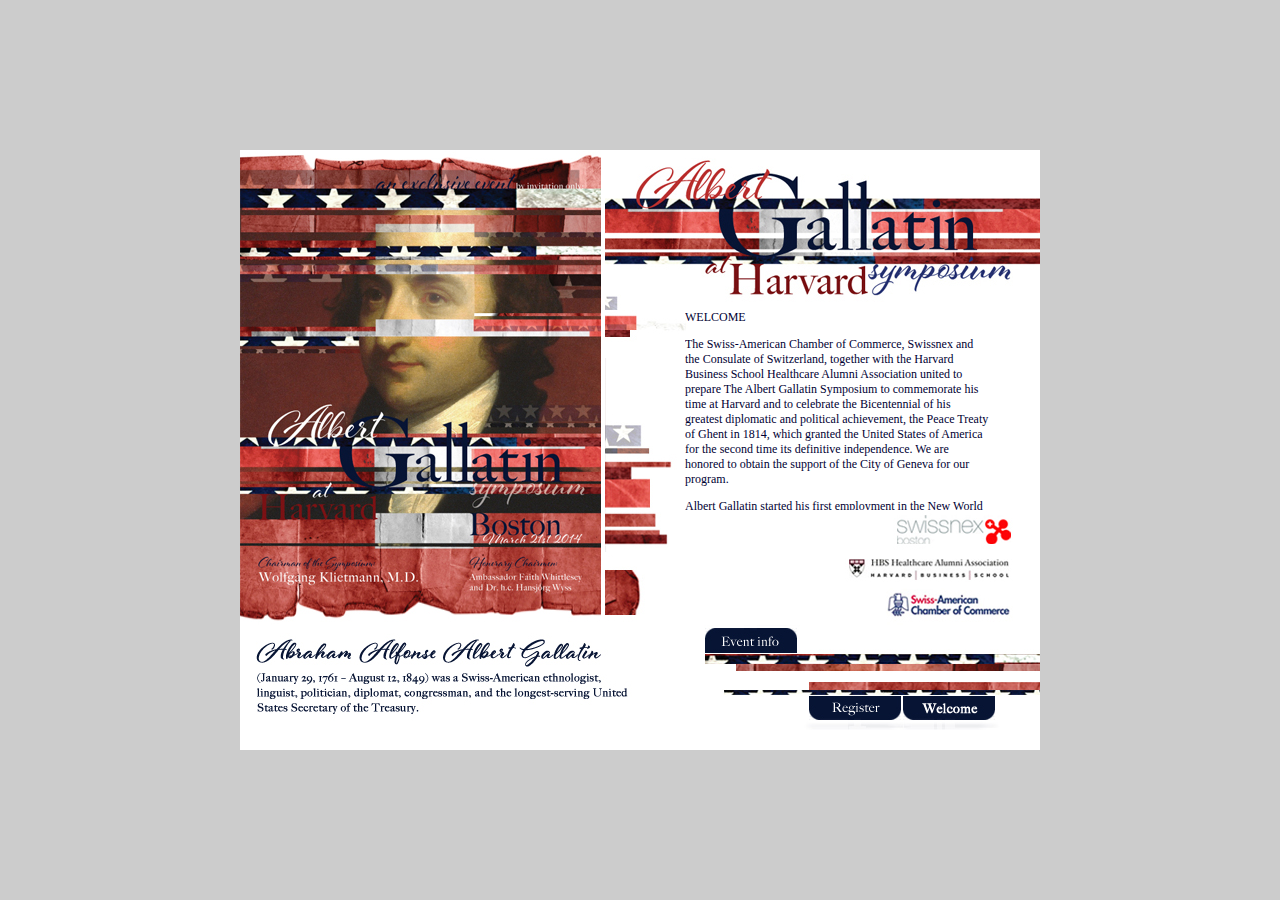
==== index.html @ d81e7153 "initial commit" ====
<!DOCTYPE html PUBLIC "-//W3C//DTD XHTML 1.0 Transitional//EN" "http://www.w3.org/TR/xhtml1/DTD/xhtml1-transitional.dtd">
<html>
    <head>
        <meta http-equiv="Content-Type" content="text/html; charset=utf-8"/>
        <meta name="viewport" content="width=device-width, initial-scale=1.0"/>
        <title>Gallatin @ Harvard Symposium</title>
        <link rel="stylesheet" type="text/css" href="assets/css/media.css"/>
        <script src="assets/js/jquery-1.10.2.min.js"></script>
        <script src="assets/js/core.js"></script>
    </head>
    <body>
        <div id="main_area">
            <div id="image_area">
                <img alt="Albert Gallatin Cover Image" src="assets/images/AlbertGallatinPoster.jpg" title="GallatinCover" />
            </div>
            <div id="content_area">
                <div id="welcome" class='pagecontent'>
                    WELCOME
                    <P/>
                    The Swiss-American Chamber of Commerce, Swissnex and the Consulate of Switzerland, together with the Harvard Business School Healthcare Alumni Association united to prepare The Albert Gallatin Symposium to commemorate his time at Harvard and to celebrate the Bicentennial of his greatest diplomatic and political achievement, the Peace Treaty of Ghent in 1814, which granted the United States of America for the second time its definitive independence. We are honored to obtain the support of the City of Geneva for our program.
                    <P/>
                    Albert Gallatin started his first employment in the New World as Instructor for French at Harvard College. For the symposium a distinguished audience of Swiss and American attendees will convene by invitation only to celebrate Gallatin’s contributions to America.
                    <P/>
                    The purpose of this symposium is to preserve the legacy and honor of Albert Gallatin, his fervent commitment to education and innovation, his legacy as the longest serving Treasurer, Founder of a bank, and cofounder of a university, and to strengthen the bond between two sister Republics, The United States of America and Switzerland.
                </div>
                <div id="register" style="display:none;" class='pagecontent'>
                    <form method='get' action='/gallatin/rsvp.cfm' >
                    <div id='form'>
                        <div style='padding:8px;'>
                            <div style='color:#FFF;font-family:"Times New Roman";'>Please RSVP</div>
                            <div style='float:left;'>
                                <div class="formtitle">Name</div>
                                <div class='formfield'><input type='text' name='name'></div>
                                <div class="formtitle">Title</div>
                                <div class='formfield'><input type='text' name='title'></div>
                                <div class="formtitle">Email</div>
                                <div class='formfield'><input type='text' name='email'></div>
                                <div class="formtitle">&nbsp;</div>
                                <div class='formfield'><input type='submit' value='Respond'></div>
                            </div>
                        </div>
                    </div>
                    </form>
                </div>
                <div id="event_info" style="display:none;" class='pagecontent'>
                    EVENT INFO
                    <P/>
                    The Swiss-American Chamber of Commerce, Swissnex and the Consulate of Switzerland, together with the Harvard Business School Healthcare Alumni Association united to prepare The Albert Gallatin Symposium to commemorate his time at Harvard and to celebrate the Bicentennial of his greatest diplomatic and political achievement, the Peace Treaty of Ghent in 1814, which granted the United States of America for the second time its definitive independence. We are honored to obtain the support of the City of Geneva for our program.
                    <P/>
                    Albert Gallatin started his first employment in the New World as Instructor for French at Harvard College. For the symposium a distinguished audience of Swiss and American attendees will convene by invitation only to celebrate Gallatin’s contributions to America.
                    <P/>
                    The purpose of this symposium is to preserve the legacy and honor of Albert Gallatin, his fervent commitment to education and innovation, his legacy as the longest serving Treasurer, Founder of a bank, and cofounder of a university, and to strengthen the bond between two sister Republics, The United States of America and Switzerland.
                </div>
            </div>
            <div id="about_area">
                <img src="assets/images/AlbertGallatinAbout.jpg" id="about">
            </div>
            <div id="nav_area">
                <img src="">
                <img id="map" src="assets/images/WebsiteMenuWelcome.jpg" border="0" width="368" height="105" usemap="#navmap" alt="" />
                <map name="navmap" id="navmap">
                <area shape="rect" coords="34,3,126,28" alt="" title="event_info" href="javscript:;" />
                <area shape="rect" coords="137,69,229,94" alt="" title="register" href="javscript:;" />
                <area shape="rect" coords="232,70,324,95" alt="" title="welcome" href="javscript:;" />
                </map>
            </div>
        </div>
    </body>
</html>
---- assets/css/media.css ----
body {
    background-color: #ccc;
    color: #003;
    font:12px "Times New Roman";
    margin:0;
}

#main_area {
    background-color:#FFF;
    height:600px;
    max-width:800px;
    margin: auto;
    position: absolute;
    top: 0; left: 0; bottom: 0; right: 0;
}

#main_area > DIV {
    float: left;
}

#image_area {
}

#image_area IMG {
    width: 361px;
    height: 475px;
}

#content_area {
    width: 435px;
    height: 475px;
    background-image:url(../images/AlbertGallatinContentEventInfoBkgd.jpg);
    background-size: 100%;
    clear:right;
    margin-left:4px;
    background-color:#FFF;
}

#event_info {
    margin:160px 0 0 80px;
    width: 305px;
    height: 200px;
    overflow:scroll;
}

#welcome {
    margin:160px 0 0 80px;
    width: 305px;
    height: 200px;
    overflow:scroll;
}

#register {
    margin:200px 0 0 100px;
    width: 205px;
    height: 145px;
}

#register #form {
    background-color:#006;
    border-color:white;
    border-width:3px;
    width:300px;
    height:120px;
}

#about_area {
    width: 406px;
    height: 105px;
    clear: left;
    float:left;
}

.formfield {
    float:left;
    padding-left:10px;
    clear:right;
}

.formfield INPUT {
    border-color:#FFF;
    border-width:1px;
}

.formfield INPUT[type="text"] {
    width:170px;
}

.formtitle {
    color:#FFF;
    font-family:"Times New Roman";
    float:left;
    width:80px;
    text-align:right;
    font-weight:bold;
    clear:both;
}


area {
    cursor: pointer;
}

@media only screen and (min-width: 768px) {
    /* tablets and desktop */
    #nav_area {
        width: 341px;
        height: 105px;
        float:left;
        padding-left:26px;
    }
    #about {
        width:406px;
        height:105px;
    }
}

@media only screen and (max-width: 767px) {
    /* phones */
    #nav_area {
        padding-left:0;
    }
    #about {
        width:361px;
        height:93px;
    }

}

@media only screen and (max-width: 767px) and (orientation: portrait) {
    /* portrait phones */
    #nav_area {
        width: 341px;
        height: 105px;
        float:left;
        padding-left:26px;
    }
    #about {
        width:406px;
        height:105px;
    }
}
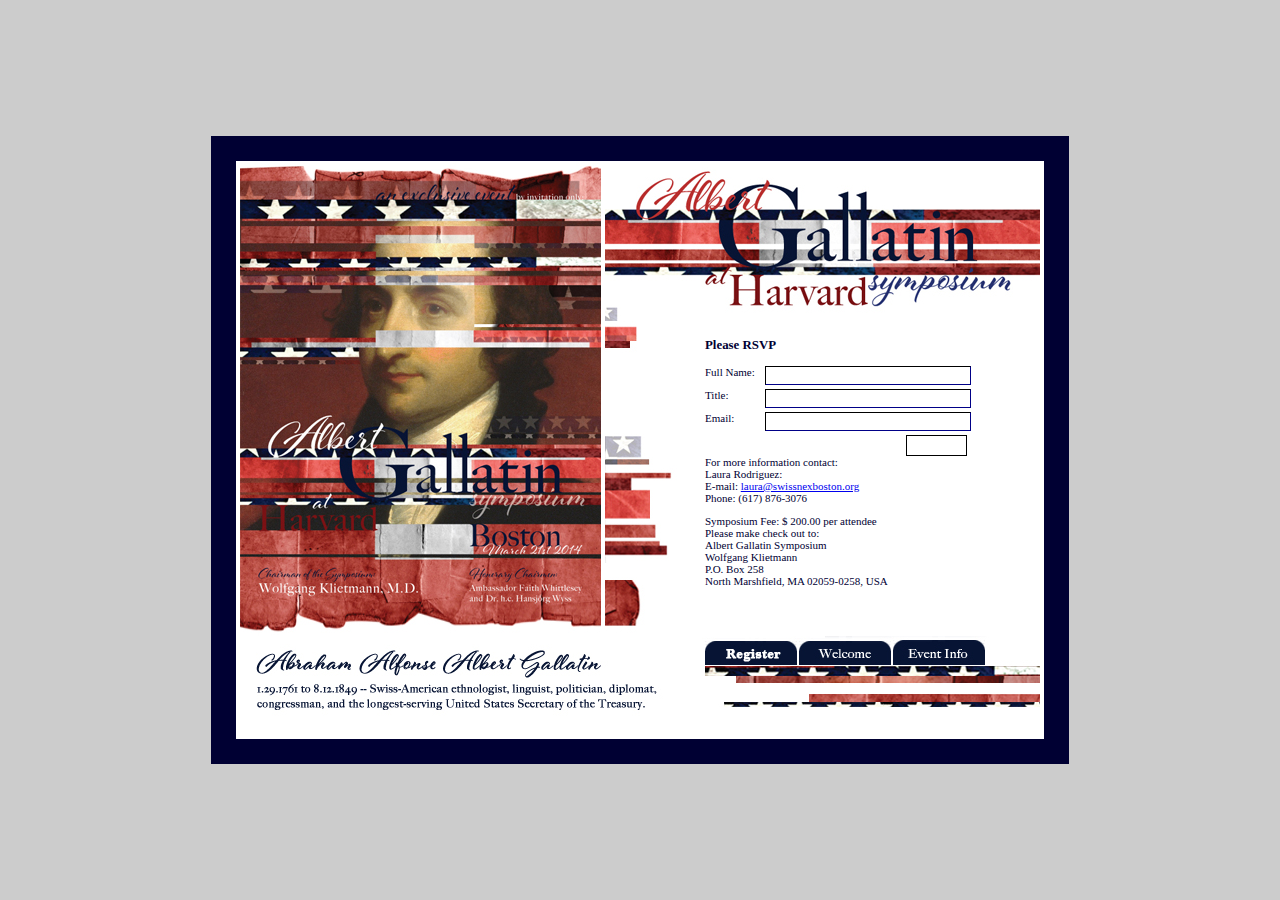
==== commit 36546ce2: "second take, still pre-deployment" ====
--- a/index.html
+++ b/index.html
@@ -6,6 +6,7 @@
         <title>Gallatin @ Harvard Symposium</title>
         <link rel="stylesheet" type="text/css" href="assets/css/media.css"/>
         <script src="assets/js/jquery-1.10.2.min.js"></script>
+        <script src="assets/js/jquery.form.js"></script>
         <script src="assets/js/core.js"></script>
     </head>
     <body>
@@ -14,54 +15,66 @@
                 <img alt="Albert Gallatin Cover Image" src="assets/images/AlbertGallatinPoster.jpg" title="GallatinCover" />
             </div>
             <div id="content_area">
-                <div id="welcome" class='pagecontent'>
-                    WELCOME
-                    <P/>
+                <div id="welcome" class='pagecontent' style="display:none;">
                     The Swiss-American Chamber of Commerce, Swissnex and the Consulate of Switzerland, together with the Harvard Business School Healthcare Alumni Association united to prepare The Albert Gallatin Symposium to commemorate his time at Harvard and to celebrate the Bicentennial of his greatest diplomatic and political achievement, the Peace Treaty of Ghent in 1814, which granted the United States of America for the second time its definitive independence. We are honored to obtain the support of the City of Geneva for our program.
                     <P/>
                     Albert Gallatin started his first employment in the New World as Instructor for French at Harvard College. For the symposium a distinguished audience of Swiss and American attendees will convene by invitation only to celebrate Gallatin’s contributions to America.
                     <P/>
                     The purpose of this symposium is to preserve the legacy and honor of Albert Gallatin, his fervent commitment to education and innovation, his legacy as the longest serving Treasurer, Founder of a bank, and cofounder of a university, and to strengthen the bond between two sister Republics, The United States of America and Switzerland.
                 </div>
-                <div id="register" style="display:none;" class='pagecontent'>
-                    <form method='get' action='/gallatin/rsvp.cfm' >
+                <div id="register" class='pagecontent'>
                     <div id='form'>
-                        <div style='padding:8px;'>
-                            <div style='color:#FFF;font-family:"Times New Roman";'>Please RSVP</div>
-                            <div style='float:left;'>
-                                <div class="formtitle">Name</div>
-                                <div class='formfield'><input type='text' name='name'></div>
-                                <div class="formtitle">Title</div>
-                                <div class='formfield'><input type='text' name='title'></div>
-                                <div class="formtitle">Email</div>
-                                <div class='formfield'><input type='text' name='email'></div>
-                                <div class="formtitle">&nbsp;</div>
-                                <div class='formfield'><input type='submit' value='Respond'></div>
-                            </div>
-                        </div>
+                        <form method='get' action='/gallatin/rsvp.cfm' >
+                            <h3>Please RSVP</h3>
+                            <div class="formtitle">Full Name:</div>
+                            <div class='formfield'><input type='text' name='name'></div>
+                            <div class="formtitle">Title:</div>
+                            <div class='formfield'><input type='text' name='title'></div>
+                            <div class="formtitle">Email:</div>
+                            <div class='formfield'><input type='text' name='email'></div>
+                            <div id="register_btn">&nbsp;</div>
+                        </form>
                     </div>
-                    </form>
+                    <div id="contact">
+                        For more information contact:<br>
+                        Laura Rodriguez: <br>
+                        E-mail: <A href="mailto:laura@swissnexboston.org">laura@swissnexboston.org</A><br>
+                        Phone: (617) 876-3076<br>
+                        <P>
+                        Symposium Fee: $ 200.00 per attendee<br>
+                        Please make check out to:<br>
+                        Albert Gallatin Symposium<br>
+                        Wolfgang Klietmann<br>
+                        P.O. Box 258<br>
+                        North Marshfield, MA 02059-0258, USA
+                    </div>
                 </div>
                 <div id="event_info" style="display:none;" class='pagecontent'>
-                    EVENT INFO
-                    <P/>
-                    The Swiss-American Chamber of Commerce, Swissnex and the Consulate of Switzerland, together with the Harvard Business School Healthcare Alumni Association united to prepare The Albert Gallatin Symposium to commemorate his time at Harvard and to celebrate the Bicentennial of his greatest diplomatic and political achievement, the Peace Treaty of Ghent in 1814, which granted the United States of America for the second time its definitive independence. We are honored to obtain the support of the City of Geneva for our program.
-                    <P/>
-                    Albert Gallatin started his first employment in the New World as Instructor for French at Harvard College. For the symposium a distinguished audience of Swiss and American attendees will convene by invitation only to celebrate Gallatin’s contributions to America.
-                    <P/>
-                    The purpose of this symposium is to preserve the legacy and honor of Albert Gallatin, his fervent commitment to education and innovation, his legacy as the longest serving Treasurer, Founder of a bank, and cofounder of a university, and to strengthen the bond between two sister Republics, The United States of America and Switzerland.
+                    <div id="where_when">
+                        <b>BOSTON<br>
+                        March 21st, 2014</b>
+                        <P/>
+                        Harvard University<br>
+                        Loeb House and Harvard Faculty Club<br>
+                        20 Quincy Street, Cambridge, MA 02138
+                    </div>
+                    <div id="who">
+                        <b>Chairman of the symposium:</b><br>
+                        Wolfgang Klietmann, M.D.
+                        <P/>
+                        <b>Honorary Chairmen:</b><br>
+                        Ambassador Faith Whittlesey and Dr. h.c. Hansjörg Wyss
+                    </div>
                 </div>
             </div>
-            <div id="about_area">
-                <img src="assets/images/AlbertGallatinAbout.jpg" id="about">
-            </div>
+            <div id="about_area">&nbsp;</div>
             <div id="nav_area">
                 <img src="">
-                <img id="map" src="assets/images/WebsiteMenuWelcome.jpg" border="0" width="368" height="105" usemap="#navmap" alt="" />
+                <img id="map" src="assets/images/WebsiteMenuRegister.jpg" width="370" height="93" usemap="#navmap" alt="" />
                 <map name="navmap" id="navmap">
-                <area shape="rect" coords="34,3,126,28" alt="" title="event_info" href="javscript:;" />
-                <area shape="rect" coords="137,69,229,94" alt="" title="register" href="javscript:;" />
-                <area shape="rect" coords="232,70,324,95" alt="" title="welcome" href="javscript:;" />
+                <area shape="rect" coords="34,3,126,28" alt="" title="register" href="javscript:;" />
+                <area shape="rect" coords="130,3,222,28" alt="" title="welcome" href="javscript:;" />
+                <area shape="rect" coords="126,3,318,28" alt="" title="event_info" href="javscript:;" />
                 </map>
             </div>
         </div>
--- a/assets/css/media.css
+++ b/assets/css/media.css
@@ -1,17 +1,7 @@
 body {
     background-color: #ccc;
-    color: #003;
-    font:12px "Times New Roman";
+    font:11px "Times New Roman";
     margin:0;
-}
-
-#main_area {
-    background-color:#FFF;
-    height:600px;
-    max-width:800px;
-    margin: auto;
-    position: absolute;
-    top: 0; left: 0; bottom: 0; right: 0;
 }
 
 #main_area > DIV {
@@ -26,74 +16,53 @@
     height: 475px;
 }
 
-#content_area {
-    width: 435px;
-    height: 475px;
-    background-image:url(../images/AlbertGallatinContentEventInfoBkgd.jpg);
-    background-size: 100%;
+#register #form {
+    width:300px;
+    float:left;
+    clear:both;
+}
+
+map area {
+    border-color:#900;
+}
+
+#register #contact {
+    width:300px;
+    float:left;
+    clear:both;
+}
+
+#register #form #register_btn {
+    background-image: url(../images/registerbutton.jpg);
+    width:59px;
+    height:19px;
+    float:left;
+    border:1px solid black;
+    margin-left:201px;
+    cursor:pointer;
+}
+
+.formfield {
+    float:left;
     clear:right;
-    margin-left:4px;
-    background-color:#FFF;
-}
-
-#event_info {
-    margin:160px 0 0 80px;
-    width: 305px;
-    height: 200px;
-    overflow:scroll;
-}
-
-#welcome {
-    margin:160px 0 0 80px;
-    width: 305px;
-    height: 200px;
-    overflow:scroll;
-}
-
-#register {
-    margin:200px 0 0 100px;
-    width: 205px;
-    height: 145px;
-}
-
-#register #form {
-    background-color:#006;
-    border-color:white;
-    border-width:3px;
-    width:300px;
-    height:120px;
-}
-
-#about_area {
-    width: 406px;
-    height: 105px;
-    clear: left;
-    float:left;
-}
-
-.formfield {
-    float:left;
-    padding-left:10px;
-    clear:right;
-}
-
-.formfield INPUT {
-    border-color:#FFF;
+    width:200px;
+    padding-bottom:4px;
+}
+
+.formfield INPUT[type="text"] {
+    width:200px;
+    border-color:#003;
     border-width:1px;
 }
 
-.formfield INPUT[type="text"] {
-    width:170px;
-}
-
 .formtitle {
-    color:#FFF;
+    color:#003;
     font-family:"Times New Roman";
     float:left;
-    width:80px;
-    text-align:right;
-    font-weight:bold;
+    text-align:left;
     clear:both;
+    width:60px;
+    padding-bottom:4px;
 }
 
 
@@ -103,40 +72,168 @@
 
 @media only screen and (min-width: 768px) {
     /* tablets and desktop */
+    #main_area {
+        background-color:#FFF;
+        height:578px;
+        max-width:800px;
+        margin: auto;
+        position: absolute;
+        top: 0; left: 0; bottom: 0; right: 0;
+        border:25px solid #003;
+        padding:0 4px;
+    }
+
+    #event_info {
+        margin:165px 0 0 102px;
+        float:left;
+    }
+
+    #event_info #where_when {
+        width: 305px;
+        height: 100px;
+        overflow:hidden;
+        float:left;
+    }
+
+    #event_info #who {
+        width: 305px;
+        height: 100px;
+        overflow:hidden;
+        margin-top:122px;
+        float:left;
+    }
+
+    #welcome {
+        margin:175px 0 0 102px;
+        width: 305px;
+        height: 200px;
+    }
+
+    #register {
+        margin:164px 0 0 100px;
+        width: 205px;
+        height: 145px;
+    }
+    #nav_area {
+        width: 370px;
+        height: 93px;
+        float:left;
+    }
+    #about_area {
+        width: 430px;
+        height: 93px;
+        clear: left;
+        float:left;
+        background-image:url(../images/AlbertGallatinAbout.jpg);
+        background-size:100%;
+    }
+    #content_area {
+        width: 435px;
+        height: 475px;
+        background-image:url(../images/AlbertGallatinContent.jpg);
+        background-size: 100%;
+        clear:right;
+        margin-left:4px;
+        background-color:#FFF;
+        color: #003;
+    }
+}
+
+@media only screen and (max-width: 767px) {
+    /* phones */
+    #main_area {
+        background-color:#FFF;
+    }
+    #event_info {
+        margin:160px 0 0 80px;
+        width: 305px;
+        height: 200px;
+        overflow:scroll;
+    }
+
+    #welcome {
+        margin:160px 0 0 80px;
+        width: 305px;
+        height: 200px;
+        overflow:scroll;
+    }
+
+    #register {
+        margin:200px 0 0 100px;
+        width: 205px;
+        height: 145px;
+    }
     #nav_area {
         width: 341px;
         height: 105px;
         float:left;
-        padding-left:26px;
-    }
-    #about {
-        width:406px;
-        height:105px;
-    }
-}
-
-@media only screen and (max-width: 767px) {
-    /* phones */
+        padding-left:0;
+    }
+    #about_area {
+        width:361px;
+        height:78px;
+        clear: left;
+        float:left;
+        background-image:url(../images/AlbertGallatinAbout.jpg);
+        background-size:100%;
+    }
+    #content_area {
+        width: 361px;
+        height: 394px;
+        background-image:url(../images/AlbertGallatinContentEventInfoBkgd.jpg);
+        background-size: 100%;
+        clear:right;
+        background-color:#FFF;
+    }
+}
+
+@media only screen and (max-width: 767px) and (orientation: portrait) {
+    /* portrait phones */
+    #main_area {
+        background-color:#FFF;
+    }
+    #event_info {
+        margin:160px 0 0 80px;
+        width: 305px;
+        height: 200px;
+        overflow:scroll;
+    }
+
+    #welcome {
+        margin:160px 0 0 80px;
+        width: 305px;
+        height: 200px;
+        overflow:scroll;
+    }
+
+    #register {
+        margin:200px 0 0 100px;
+        width: 205px;
+        height: 145px;
+    }
     #nav_area {
+        width: 341px;
+        height: 105px;
+        float:left;
         padding-left:0;
+    }
+    #about_area {
+        width:361px;
+        height:93px;
+        clear: left;
+        float:left;
     }
     #about {
         width:361px;
         height:93px;
     }
-
-}
-
-@media only screen and (max-width: 767px) and (orientation: portrait) {
-    /* portrait phones */
-    #nav_area {
-        width: 341px;
-        height: 105px;
-        float:left;
-        padding-left:26px;
-    }
-    #about {
-        width:406px;
-        height:105px;
-    }
-}
+    #content_area {
+        width: 361px;
+        height: 394px;
+        background-image:url(../images/AlbertGallatinContentEventInfoBkgd.jpg);
+        background-size: 100%;
+        clear:right;
+        background-color:#FFF;
+        color: #003;
+    }
+}
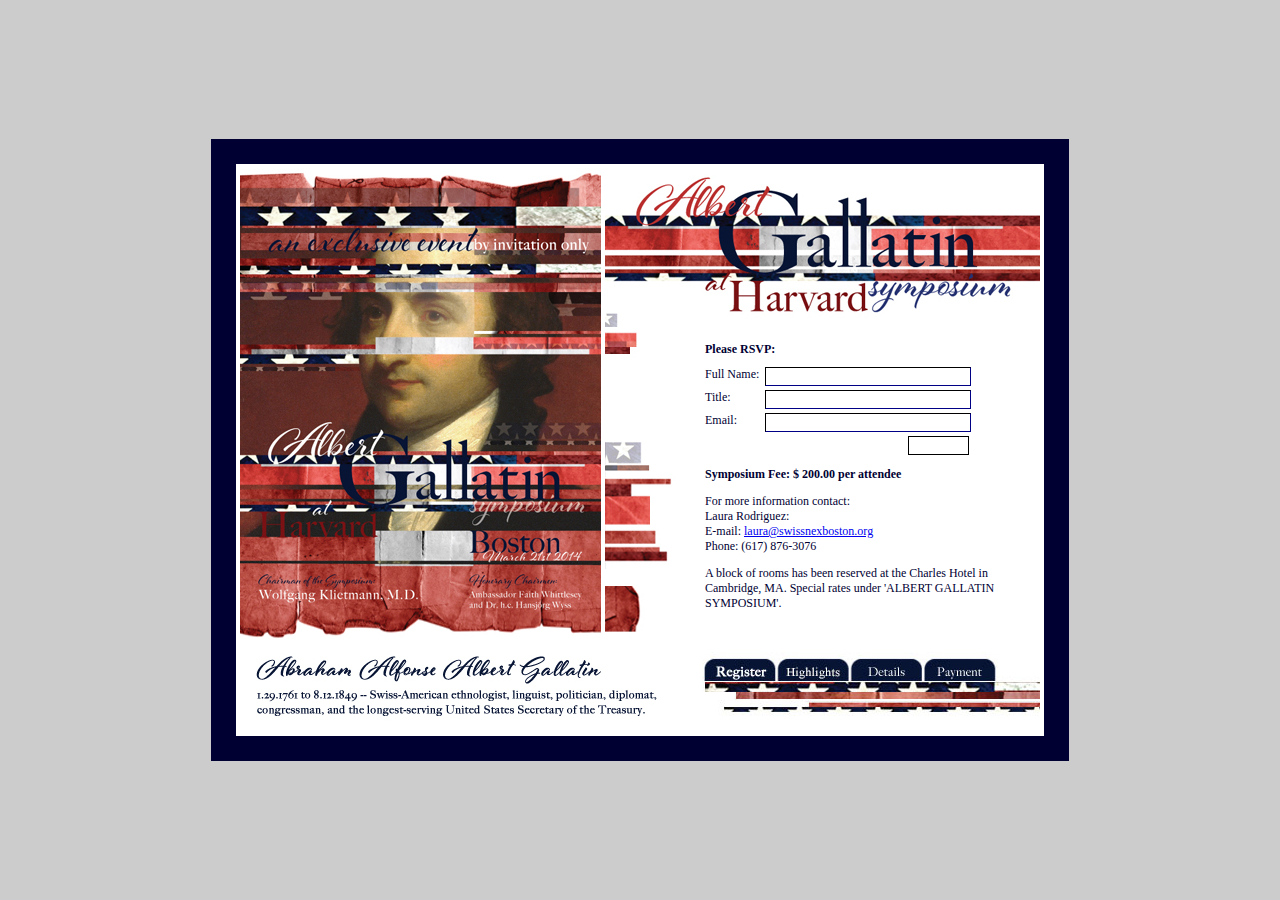
==== commit ad5c7db4: "prod changes based on PO feedback" ====
--- a/index.html
+++ b/index.html
@@ -4,28 +4,45 @@
         <meta http-equiv="Content-Type" content="text/html; charset=utf-8"/>
         <meta name="viewport" content="width=device-width, initial-scale=1.0"/>
         <title>Gallatin @ Harvard Symposium</title>
+        <link rel="stylesheet" type="text/css" href="assets/css/jquery-ui-1.10.4.custom.css"/>
         <link rel="stylesheet" type="text/css" href="assets/css/media.css"/>
         <script src="assets/js/jquery-1.10.2.min.js"></script>
+        <script src="assets/js/jquery-ui-1.10.4.custom.min.js"></script>
         <script src="assets/js/jquery.form.js"></script>
         <script src="assets/js/core.js"></script>
     </head>
     <body>
         <div id="main_area">
-            <div id="image_area">
-                <img alt="Albert Gallatin Cover Image" src="assets/images/AlbertGallatinPoster.jpg" title="GallatinCover" />
+            <div id="image_area">&nbsp;</div>
+            <div id="phone_nav_area">
+                <div id="phone_nav_register">
+                    <A href="javascript:;" title="register" style="font-weight:bold;">Register</A>
+                </div>
+                <div id="phone_nav_highlights">
+                    <A href="javascript:;" title="highlights">Highlights</A>
+                </div>
+                <div id="phone_nav_details">
+                    <A href="javascript:;" title="details">Details</A>
+                </div>
+                <div id="phone_nav_payment">
+                    <A href="javascript:;" title="payment">Payment</A>
+                </div>
             </div>
+            <div id="alt_about_area">&nbsp;</div>
             <div id="content_area">
-                <div id="welcome" class='pagecontent' style="display:none;">
-                    The Swiss-American Chamber of Commerce, Swissnex and the Consulate of Switzerland, together with the Harvard Business School Healthcare Alumni Association united to prepare The Albert Gallatin Symposium to commemorate his time at Harvard and to celebrate the Bicentennial of his greatest diplomatic and political achievement, the Peace Treaty of Ghent in 1814, which granted the United States of America for the second time its definitive independence. We are honored to obtain the support of the City of Geneva for our program.
-                    <P/>
-                    Albert Gallatin started his first employment in the New World as Instructor for French at Harvard College. For the symposium a distinguished audience of Swiss and American attendees will convene by invitation only to celebrate Gallatin’s contributions to America.
-                    <P/>
-                    The purpose of this symposium is to preserve the legacy and honor of Albert Gallatin, his fervent commitment to education and innovation, his legacy as the longest serving Treasurer, Founder of a bank, and cofounder of a university, and to strengthen the bond between two sister Republics, The United States of America and Switzerland.
+                <div id="highlights" class='pagecontent' style="display:none;">
+                    <b>Agenda Highlights:</b>
+                    <P>The Symposium will begin at 9:00 am.
+                    <P>Esteemed speakers such as Ambassador François Barras, Ambassador Benedict von Tscharner and Donald Ingber will enlighten us on the themes of finance, history, diplomacy and science.
+                    <P>This gathering of culture and intellect will include a selection of music from the Library of Thomas Jefferson performed by musicians from the Aston Magna music festival.
+                    <P>Dinner at the Harvard Faculty Club will bring us to the end of the evening.
+                    <P>The event will conclude at approximately 9:30 pm.
                 </div>
                 <div id="register" class='pagecontent'>
                     <div id='form'>
-                        <form method='get' action='/gallatin/rsvp.cfm' >
-                            <h3>Please RSVP</h3>
+                        <form method='get' action='/register/rsvp.cfm' >
+                            <div id="rsvp">Please RSVP:</div>
+                            <div class="alt_spacer">&nbsp;</div>
                             <div class="formtitle">Full Name:</div>
                             <div class='formfield'><input type='text' name='name'></div>
                             <div class="formtitle">Title:</div>
@@ -36,28 +53,25 @@
                         </form>
                     </div>
                     <div id="contact">
-                        For more information contact:<br>
+                        <P><b>Symposium Fee: $ 200.00 per attendee</b><p/>
+                        <P>For more information contact:<br>
                         Laura Rodriguez: <br>
                         E-mail: <A href="mailto:laura@swissnexboston.org">laura@swissnexboston.org</A><br>
                         Phone: (617) 876-3076<br>
-                        <P>
-                        Symposium Fee: $ 200.00 per attendee<br>
-                        Please make check out to:<br>
-                        Albert Gallatin Symposium<br>
-                        Wolfgang Klietmann<br>
-                        P.O. Box 258<br>
-                        North Marshfield, MA 02059-0258, USA
+                        <P>A block of rooms has been reserved at the Charles Hotel in Cambridge, MA.  Special rates under 'ALBERT GALLATIN SYMPOSIUM'.
+                        <div class="alt_spacer">&nbsp;</div>
                     </div>
                 </div>
-                <div id="event_info" style="display:none;" class='pagecontent'>
+                <div id="details" style="display:none;" class='pagecontent'>
                     <div id="where_when">
-                        <b>BOSTON<br>
-                        March 21st, 2014</b>
+                        <b>BOSTON</b><br>
+                        March 21st, 2014
                         <P/>
                         Harvard University<br>
                         Loeb House and Harvard Faculty Club<br>
                         20 Quincy Street, Cambridge, MA 02138
                     </div>
+                    <div id="logos">&nbsp;</div>
                     <div id="who">
                         <b>Chairman of the symposium:</b><br>
                         Wolfgang Klietmann, M.D.
@@ -66,17 +80,51 @@
                         Ambassador Faith Whittlesey and Dr. h.c. Hansjörg Wyss
                     </div>
                 </div>
+                <div id="payment" style="display:none;" class='pagecontent'>
+                    <b>Symposium Fee: $ 200.00 per attendee</b>
+                    <br>Registration fee covers only part of the cost of the<br>
+                    Symposium.  Additional donations are appreciated.<br>
+                    <P><b>Payments from the U.S.:</b>
+                    <br>Kindly make checks payable to:<br>
+                    Albert Gallatin Symposium<br>
+                    Wolfgang Klietmann<br>
+                    P.O. Box 258<br>
+                    North Marshfield, MA 02059-0258, USA
+                    <P><b>Payments from abroad:</b><br>
+                    Wiring instructions:<br>
+                    Citizens Bank, 1 Citizens Drive, Riverside, R.I. 02915<br>
+                    Albert Gallatin Symposium<br>
+                    ABA: 011500120<br>
+                    Account#: 1324210769<br>
+                    Routing#: 211070175<br>
+                    SWIFT CODE: CTZI US 33
+                </div>
             </div>
             <div id="about_area">&nbsp;</div>
             <div id="nav_area">
-                <img src="">
-                <img id="map" src="assets/images/WebsiteMenuRegister.jpg" width="370" height="93" usemap="#navmap" alt="" />
+                <img src="assets/images/WebsiteMenuRegister.jpg" id="map" usemap="#navmap" border="0">
                 <map name="navmap" id="navmap">
-                <area shape="rect" coords="34,3,126,28" alt="" title="register" href="javscript:;" />
-                <area shape="rect" coords="130,3,222,28" alt="" title="welcome" href="javscript:;" />
-                <area shape="rect" coords="126,3,318,28" alt="" title="event_info" href="javscript:;" />
+                <area shape="rect" coords="33,6,106,29" title="register" nohref>
+                <area shape="rect" coords="106,6,180,29" title="highlights" nohref>
+                <area shape="rect" coords="181,6,252,27" title="details" nohref>
+                <area shape="rect" coords="254,4,327,29" title="payment" nohref>
                 </map>
             </div>
+            <div id="alt_nav_area">
+                <img src="assets/images/820WebsiteMenuRegister.jpg" id="altmap" usemap="#altnavmap" border="0">
+                <map name="altnavmap">
+                <area shape="rect" coords="98,7,171,29" title="register" nohref>
+                <area shape="rect" coords="173,7,243,29" title="highlights" nohref>
+                <area shape="rect" coords="245,7,316,29" title="details" nohref>
+                <area shape="rect" coords="318,6,392,29" title="payment" nohref>
+                </map>
+            </div>
+            <div id="footer">
+                <img alt="Albert Gallatin Footer Image" src="assets/images/iPhoneWebsiteBottom.jpg" />
+            </div>
+        </div>
+        <div id="portrait_tablet_msg">
+            &nbsp;
         </div>
     </body>
 </html>
--- a/assets/css/media.css
+++ b/assets/css/media.css
@@ -1,239 +1,14 @@
-body {
-    background-color: #ccc;
-    font:11px "Times New Roman";
-    margin:0;
-}
+@import url('common.css') screen;
 
-#main_area > DIV {
-    float: left;
-}
+/* PORTRAIT PHONE */
+@import url('portrait_phone.css') screen and (max-width : 320px) and (orientation: portrait);
+/* LANDSCAPE PHONE */
+@import url('landscape_phone.css') screen and (min-width : 321px) and (max-width : 640px);
+/* PORTRAIT IPAD */
+@import url('portrait_tablet.css') screen and (min-device-width : 768px) and (max-device-width : 1024px) and (orientation : portrait);
+/* LANDSCAPE IPAD */
+@import url('landscape_tablet.css') screen and (min-device-width : 768px) and (max-device-width : 1024px) and (orientation : landscape);
 
-#image_area {
-}
-
-#image_area IMG {
-    width: 361px;
-    height: 475px;
-}
-
-#register #form {
-    width:300px;
-    float:left;
-    clear:both;
-}
-
-map area {
-    border-color:#900;
-}
-
-#register #contact {
-    width:300px;
-    float:left;
-    clear:both;
-}
-
-#register #form #register_btn {
-    background-image: url(../images/registerbutton.jpg);
-    width:59px;
-    height:19px;
-    float:left;
-    border:1px solid black;
-    margin-left:201px;
-    cursor:pointer;
-}
-
-.formfield {
-    float:left;
-    clear:right;
-    width:200px;
-    padding-bottom:4px;
-}
-
-.formfield INPUT[type="text"] {
-    width:200px;
-    border-color:#003;
-    border-width:1px;
-}
-
-.formtitle {
-    color:#003;
-    font-family:"Times New Roman";
-    float:left;
-    text-align:left;
-    clear:both;
-    width:60px;
-    padding-bottom:4px;
-}
-
-
-area {
-    cursor: pointer;
-}
-
-@media only screen and (min-width: 768px) {
-    /* tablets and desktop */
-    #main_area {
-        background-color:#FFF;
-        height:578px;
-        max-width:800px;
-        margin: auto;
-        position: absolute;
-        top: 0; left: 0; bottom: 0; right: 0;
-        border:25px solid #003;
-        padding:0 4px;
-    }
-
-    #event_info {
-        margin:165px 0 0 102px;
-        float:left;
-    }
-
-    #event_info #where_when {
-        width: 305px;
-        height: 100px;
-        overflow:hidden;
-        float:left;
-    }
-
-    #event_info #who {
-        width: 305px;
-        height: 100px;
-        overflow:hidden;
-        margin-top:122px;
-        float:left;
-    }
-
-    #welcome {
-        margin:175px 0 0 102px;
-        width: 305px;
-        height: 200px;
-    }
-
-    #register {
-        margin:164px 0 0 100px;
-        width: 205px;
-        height: 145px;
-    }
-    #nav_area {
-        width: 370px;
-        height: 93px;
-        float:left;
-    }
-    #about_area {
-        width: 430px;
-        height: 93px;
-        clear: left;
-        float:left;
-        background-image:url(../images/AlbertGallatinAbout.jpg);
-        background-size:100%;
-    }
-    #content_area {
-        width: 435px;
-        height: 475px;
-        background-image:url(../images/AlbertGallatinContent.jpg);
-        background-size: 100%;
-        clear:right;
-        margin-left:4px;
-        background-color:#FFF;
-        color: #003;
-    }
-}
-
-@media only screen and (max-width: 767px) {
-    /* phones */
-    #main_area {
-        background-color:#FFF;
-    }
-    #event_info {
-        margin:160px 0 0 80px;
-        width: 305px;
-        height: 200px;
-        overflow:scroll;
-    }
-
-    #welcome {
-        margin:160px 0 0 80px;
-        width: 305px;
-        height: 200px;
-        overflow:scroll;
-    }
-
-    #register {
-        margin:200px 0 0 100px;
-        width: 205px;
-        height: 145px;
-    }
-    #nav_area {
-        width: 341px;
-        height: 105px;
-        float:left;
-        padding-left:0;
-    }
-    #about_area {
-        width:361px;
-        height:78px;
-        clear: left;
-        float:left;
-        background-image:url(../images/AlbertGallatinAbout.jpg);
-        background-size:100%;
-    }
-    #content_area {
-        width: 361px;
-        height: 394px;
-        background-image:url(../images/AlbertGallatinContentEventInfoBkgd.jpg);
-        background-size: 100%;
-        clear:right;
-        background-color:#FFF;
-    }
-}
-
-@media only screen and (max-width: 767px) and (orientation: portrait) {
-    /* portrait phones */
-    #main_area {
-        background-color:#FFF;
-    }
-    #event_info {
-        margin:160px 0 0 80px;
-        width: 305px;
-        height: 200px;
-        overflow:scroll;
-    }
-
-    #welcome {
-        margin:160px 0 0 80px;
-        width: 305px;
-        height: 200px;
-        overflow:scroll;
-    }
-
-    #register {
-        margin:200px 0 0 100px;
-        width: 205px;
-        height: 145px;
-    }
-    #nav_area {
-        width: 341px;
-        height: 105px;
-        float:left;
-        padding-left:0;
-    }
-    #about_area {
-        width:361px;
-        height:93px;
-        clear: left;
-        float:left;
-    }
-    #about {
-        width:361px;
-        height:93px;
-    }
-    #content_area {
-        width: 361px;
-        height: 394px;
-        background-image:url(../images/AlbertGallatinContentEventInfoBkgd.jpg);
-        background-size: 100%;
-        clear:right;
-        background-color:#FFF;
-        color: #003;
-    }
-}
+/* DESKTOP, OTHER */
+/* @import url('main.css') screen and (min-width: 800px); */
+@import url('main_small.css') screen and (min-width: 641px) and (max-width : 879px);
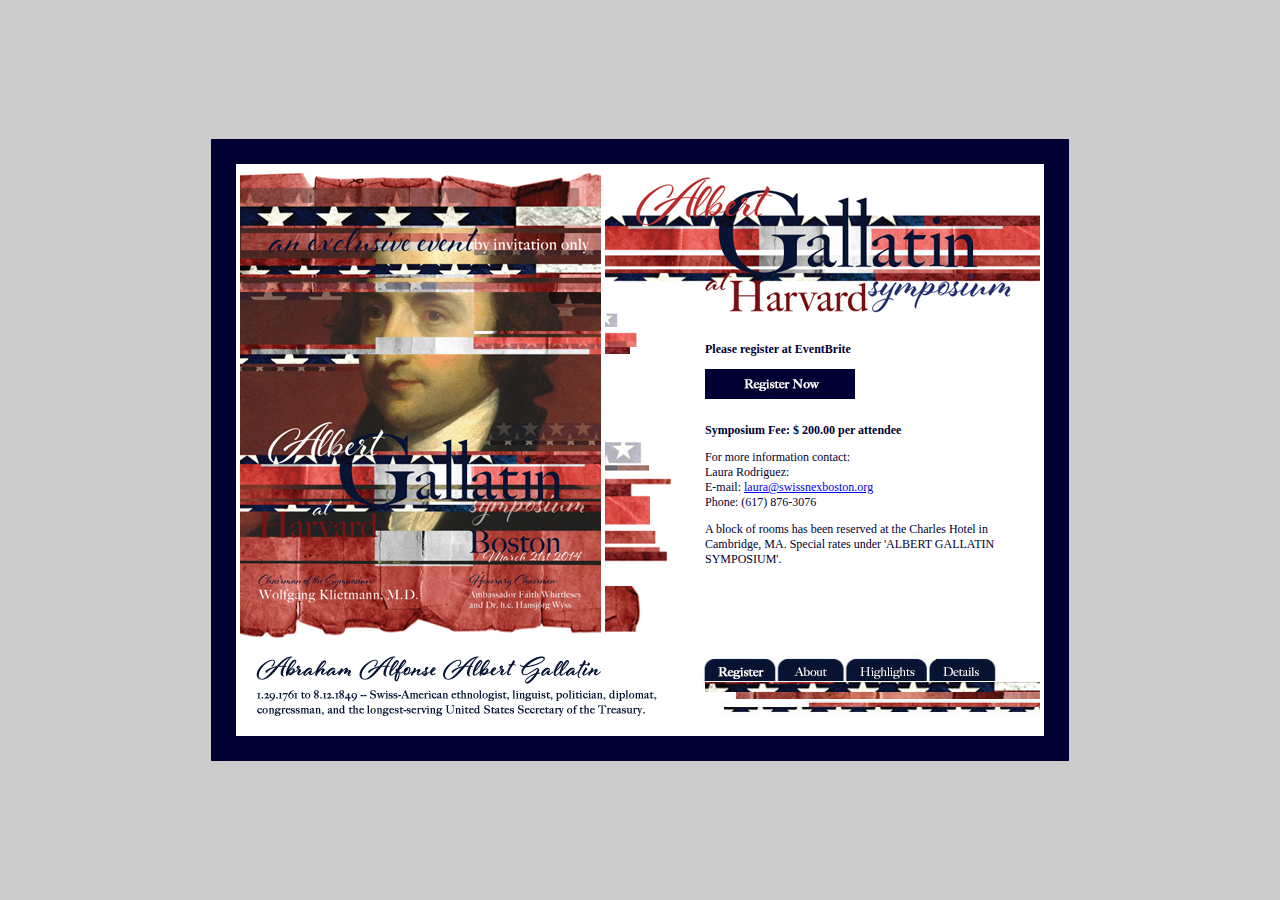
==== commit a9ec0f03: "last round of post-deployment updates; removed registration form" ====
--- a/index.html
+++ b/index.html
@@ -24,8 +24,8 @@
                 <div id="phone_nav_details">
                     <A href="javascript:;" title="details">Details</A>
                 </div>
-                <div id="phone_nav_payment">
-                    <A href="javascript:;" title="payment">Payment</A>
+                <div id="phone_nav_about">
+                    <A href="javascript:;" title="about">About</A>
                 </div>
             </div>
             <div id="alt_about_area">&nbsp;</div>
@@ -41,15 +41,8 @@
                 <div id="register" class='pagecontent'>
                     <div id='form'>
                         <form method='get' action='/register/rsvp.cfm' >
-                            <div id="rsvp">Please RSVP:</div>
-                            <div class="alt_spacer">&nbsp;</div>
-                            <div class="formtitle">Full Name:</div>
-                            <div class='formfield'><input type='text' name='name'></div>
-                            <div class="formtitle">Title:</div>
-                            <div class='formfield'><input type='text' name='title'></div>
-                            <div class="formtitle">Email:</div>
-                            <div class='formfield'><input type='text' name='email'></div>
-                            <div id="register_btn">&nbsp;</div>
+                            <div id="rsvp">Please register at EventBrite</div>
+                            <P><A href="https://www.eventbrite.com/e/albert-gallatin-symposium-at-harvard-university-tickets-10492991821" target="_blank"><img src="assets/images/RegisterNow.jpg" border=0></A>
                         </form>
                     </div>
                     <div id="contact">
@@ -80,24 +73,9 @@
                         Ambassador Faith Whittlesey and Dr. h.c. Hansjörg Wyss
                     </div>
                 </div>
-                <div id="payment" style="display:none;" class='pagecontent'>
-                    <b>Symposium Fee: $ 200.00 per attendee</b>
-                    <br>Registration fee covers only part of the cost of the<br>
-                    Symposium.  Additional donations are appreciated.<br>
-                    <P><b>Payments from the U.S.:</b>
-                    <br>Kindly make checks payable to:<br>
-                    Albert Gallatin Symposium<br>
-                    Wolfgang Klietmann<br>
-                    P.O. Box 258<br>
-                    North Marshfield, MA 02059-0258, USA
-                    <P><b>Payments from abroad:</b><br>
-                    Wiring instructions:<br>
-                    Citizens Bank, 1 Citizens Drive, Riverside, R.I. 02915<br>
-                    Albert Gallatin Symposium<br>
-                    ABA: 011500120<br>
-                    Account#: 1324210769<br>
-                    Routing#: 211070175<br>
-                    SWIFT CODE: CTZI US 33
+                <div id="about" style="display:none;" class='pagecontent'>
+                    The concept for the symposium is to present a solid foundation on the historical facts of Albert Gallatin’s life, but demonstrate beyond his achievements the relevance of his actions for today’s and tomorrow’s political and cultural life. This is to demonstrate that his influence still exists today.  At the end of the full-day symposium we will have a music performance with players from The Aston Magna Festival performing a program for Thomas Jefferson’s Library at Monticello. He was a violinist himself and President when he asked Albert Gallatin to become his Secretary of the Treasury.
+                     <P>The purpose of this by invitation-only conference is to preserve the legacy and honor of Albert Gallatin, his fervent commitment to education and innovation, his legacy as the longest serving Treasurer, Founder of a bank, and cofounder of a university, and to strengthen the bond between two sister Republics, The United States of America and Switzerland. We want to organize the strong interest of Swiss and American supporters of this initiative to coordinate this plan to honor the life of Gallatin, which involves the diplomatic representations of Switzerland and the U.S., the Federal Government of Switzerland, Harvard University, Swissnex, and the Swiss-American Chamber of Commerce, Swiss and American corporations, citizens and sponsors of both countries for the execution of this project.
                 </div>
             </div>
             <div id="about_area">&nbsp;</div>
@@ -105,18 +83,18 @@
                 <img src="assets/images/WebsiteMenuRegister.jpg" id="map" usemap="#navmap" border="0">
                 <map name="navmap" id="navmap">
                 <area shape="rect" coords="33,6,106,29" title="register" nohref>
-                <area shape="rect" coords="106,6,180,29" title="highlights" nohref>
-                <area shape="rect" coords="181,6,252,27" title="details" nohref>
-                <area shape="rect" coords="254,4,327,29" title="payment" nohref>
+                <area shape="rect" coords="106,6,180,29" title="about" nohref>
+                <area shape="rect" coords="181,6,252,27" title="highlights" nohref>
+                <area shape="rect" coords="254,4,327,29" title="details" nohref>
                 </map>
             </div>
             <div id="alt_nav_area">
                 <img src="assets/images/820WebsiteMenuRegister.jpg" id="altmap" usemap="#altnavmap" border="0">
                 <map name="altnavmap">
                 <area shape="rect" coords="98,7,171,29" title="register" nohref>
-                <area shape="rect" coords="173,7,243,29" title="highlights" nohref>
-                <area shape="rect" coords="245,7,316,29" title="details" nohref>
-                <area shape="rect" coords="318,6,392,29" title="payment" nohref>
+                <area shape="rect" coords="173,7,243,29" title="about" nohref>
+                <area shape="rect" coords="245,7,316,29" title="highlights" nohref>
+                <area shape="rect" coords="318,6,392,29" title="details" nohref>
                 </map>
             </div>
             <div id="footer">
